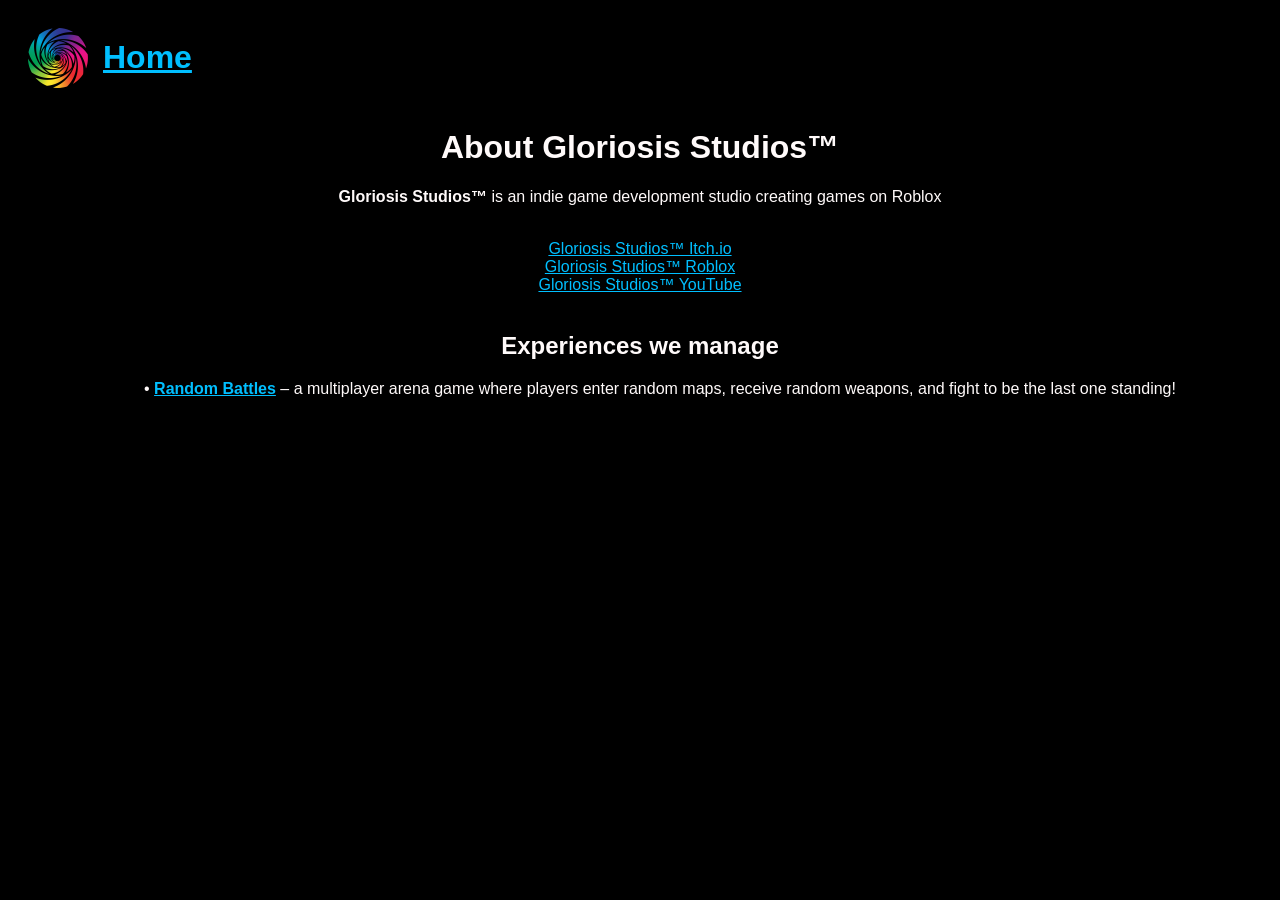
==== Gloriosis-Studios/index.html @ fd230b60 "Rename GloriosisStudios to Gloriosis-Studios Rename GloriosisStudios directory/file to Gloriosis-Stu" ====
<!DOCTYPE html>
<html>
<head>
    <title>Gloriosis™</title>
    <link rel="stylesheet" href="../style.css">
    
</head>

<body>
    <header>
       <img height="200" src="../Gloriosis_4K_Ghost.png" alt="Gloriosis Logo" class="logo">
       <!--<h1>Gloriosis™</h1>-->
       <a href="../Home/"><h1>Home</h1></a>
    </header>
    


    <h1>About Gloriosis Studios™</h1>
    <p><strong>Gloriosis Studios™</strong> is an indie game development studio creating games on Roblox</p><br>

    <a href="https://itch.io/profile/gloriosis-studios" target="_blank">Gloriosis Studios™ Itch.io</a><br>
    <a href="https://www.roblox.com/communities/34290843/Gloriosis-Studios" target="_blank">Gloriosis Studios™ Roblox</a><br>
    <a href="https://www.youtube.com/@GloriosisStudios?sub_confirmation=1" target="_blank">Gloriosis Studios™ YouTube</a><br>
    <br>

    <h2>Experiences we manage</h2>
    <ul>
        <p>• <strong><a href="https://www.roblox.com/games/77931640767599/Random-Battles-1424" target="_blank">Random Battles</a></strong> – a multiplayer arena game where players enter random maps, receive random weapons, and fight to be the last one standing!</p>
        <!-- Add more games here in the future -->
    </ul>

</body>
</html>
---- style.css ----
body{
    background-color: black;
    color: snow;
    text-align: center;
    font-family: Helvetica;
}


a{
    color: deepskyblue;
}


header {
  display: flex;        /* align items in a row */
  align-items: center;  /* vertically center logo + text */
  padding: 10px 20px;   /* space around */
}

.logo {
  height: 60px;         /* adjust size as needed */
  margin-right: 15px;   /* space between logo and text */
}
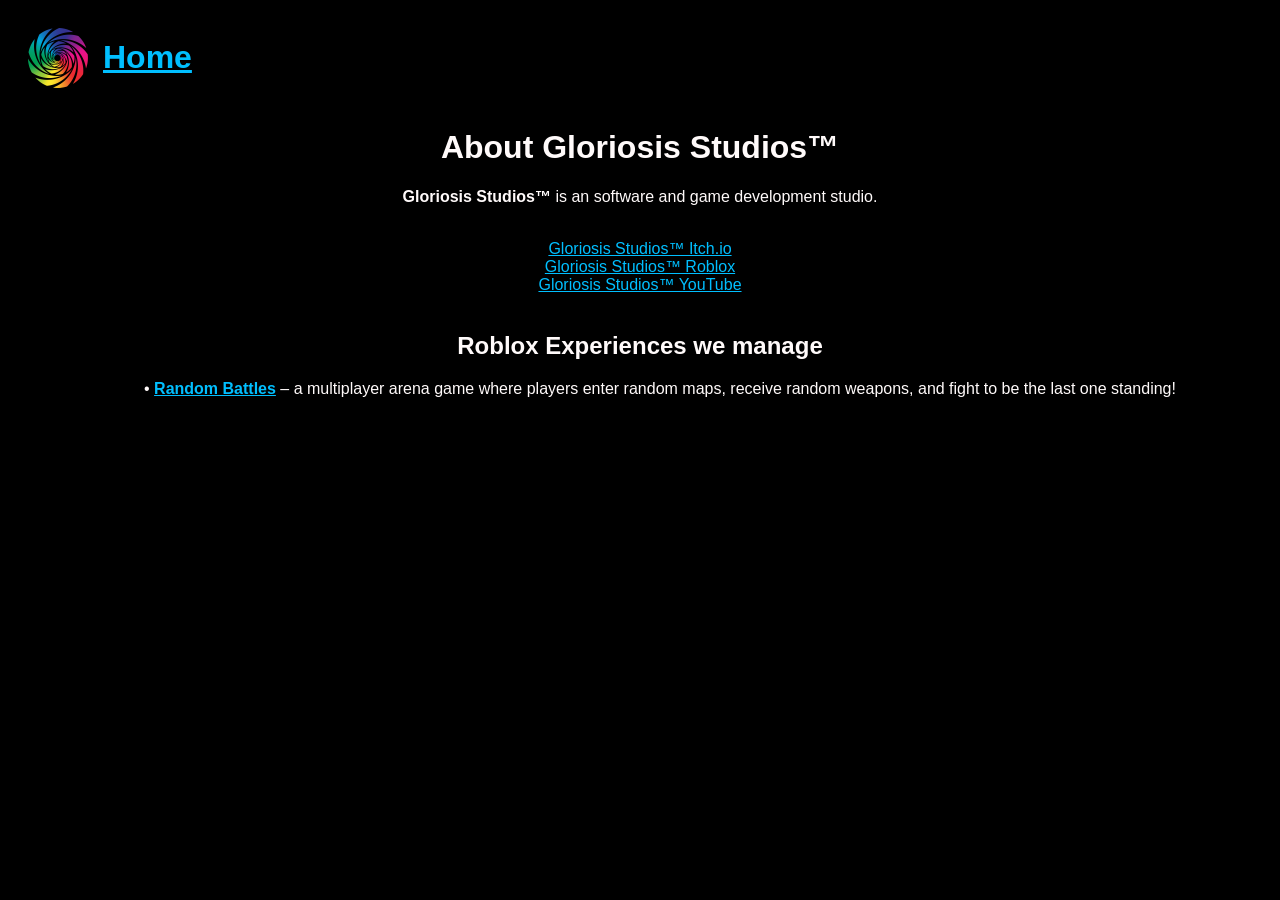
==== commit c997c898: "Update studio description and experience heading" ====
--- a/Gloriosis-Studios/index.html
+++ b/Gloriosis-Studios/index.html
@@ -16,14 +16,14 @@
 
 
     <h1>About Gloriosis Studios™</h1>
-    <p><strong>Gloriosis Studios™</strong> is an indie game development studio creating games on Roblox</p><br>
+    <p><strong>Gloriosis Studios™</strong> is an software and game development studio.</p><br>
 
     <a href="https://itch.io/profile/gloriosis-studios" target="_blank">Gloriosis Studios™ Itch.io</a><br>
     <a href="https://www.roblox.com/communities/34290843/Gloriosis-Studios" target="_blank">Gloriosis Studios™ Roblox</a><br>
     <a href="https://www.youtube.com/@GloriosisStudios?sub_confirmation=1" target="_blank">Gloriosis Studios™ YouTube</a><br>
     <br>
 
-    <h2>Experiences we manage</h2>
+    <h2>Roblox Experiences we manage</h2>
     <ul>
         <p>• <strong><a href="https://www.roblox.com/games/77931640767599/Random-Battles-1424" target="_blank">Random Battles</a></strong> – a multiplayer arena game where players enter random maps, receive random weapons, and fight to be the last one standing!</p>
         <!-- Add more games here in the future -->
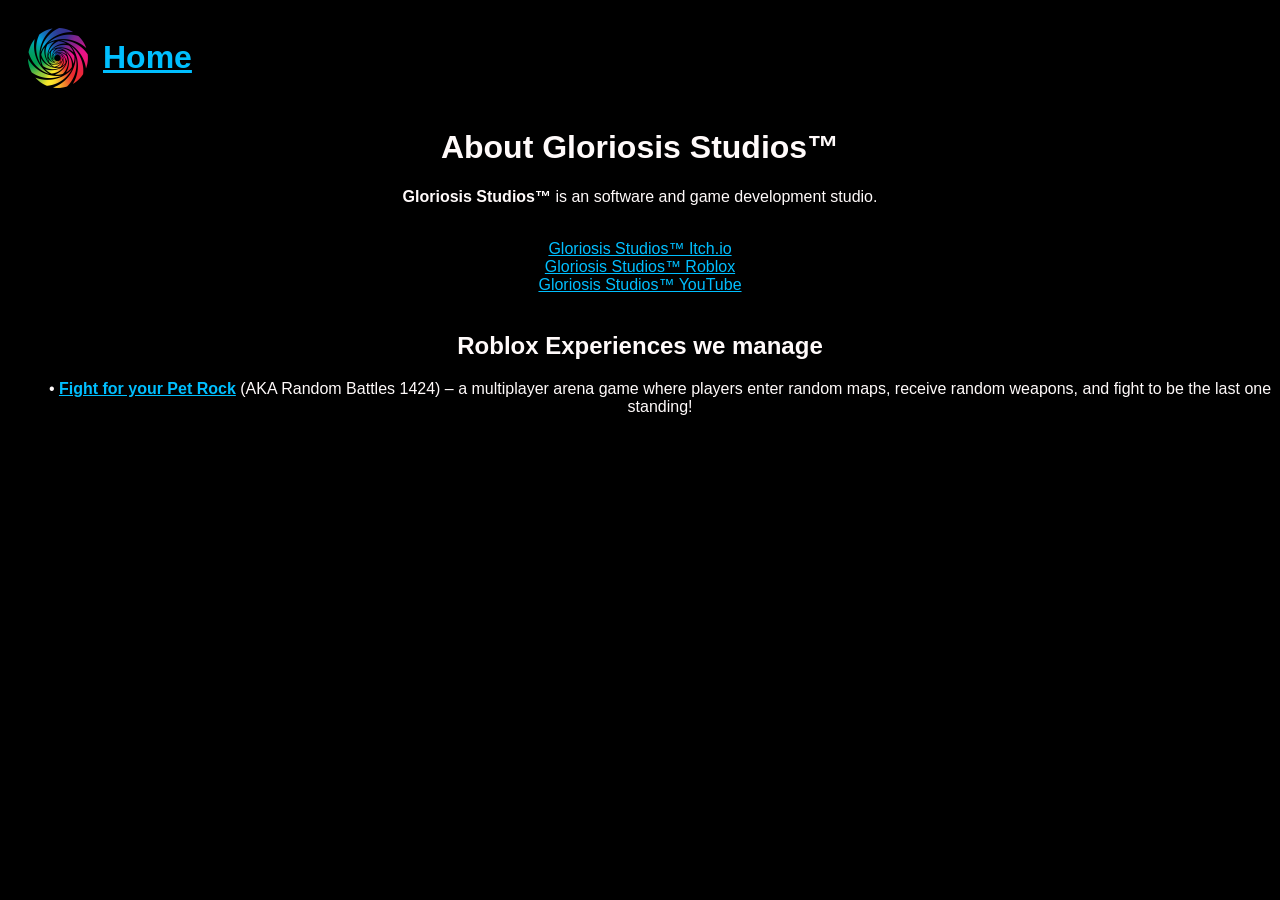
==== commit 321f1a3b: "Update game link and description in index.html" ====
--- a/Gloriosis-Studios/index.html
+++ b/Gloriosis-Studios/index.html
@@ -25,7 +25,7 @@
 
     <h2>Roblox Experiences we manage</h2>
     <ul>
-        <p>• <strong><a href="https://www.roblox.com/games/77931640767599/Random-Battles-1424" target="_blank">Random Battles</a></strong> – a multiplayer arena game where players enter random maps, receive random weapons, and fight to be the last one standing!</p>
+        <p>• <strong><a href="https://www.roblox.com/games/77931640767599/Fight-for-your-Pet-Rock" target="_blank">Fight for your Pet Rock</a></strong> (AKA Random Battles 1424) – a multiplayer arena game where players enter random maps, receive random weapons, and fight to be the last one standing!</p>
         <!-- Add more games here in the future -->
     </ul>
 
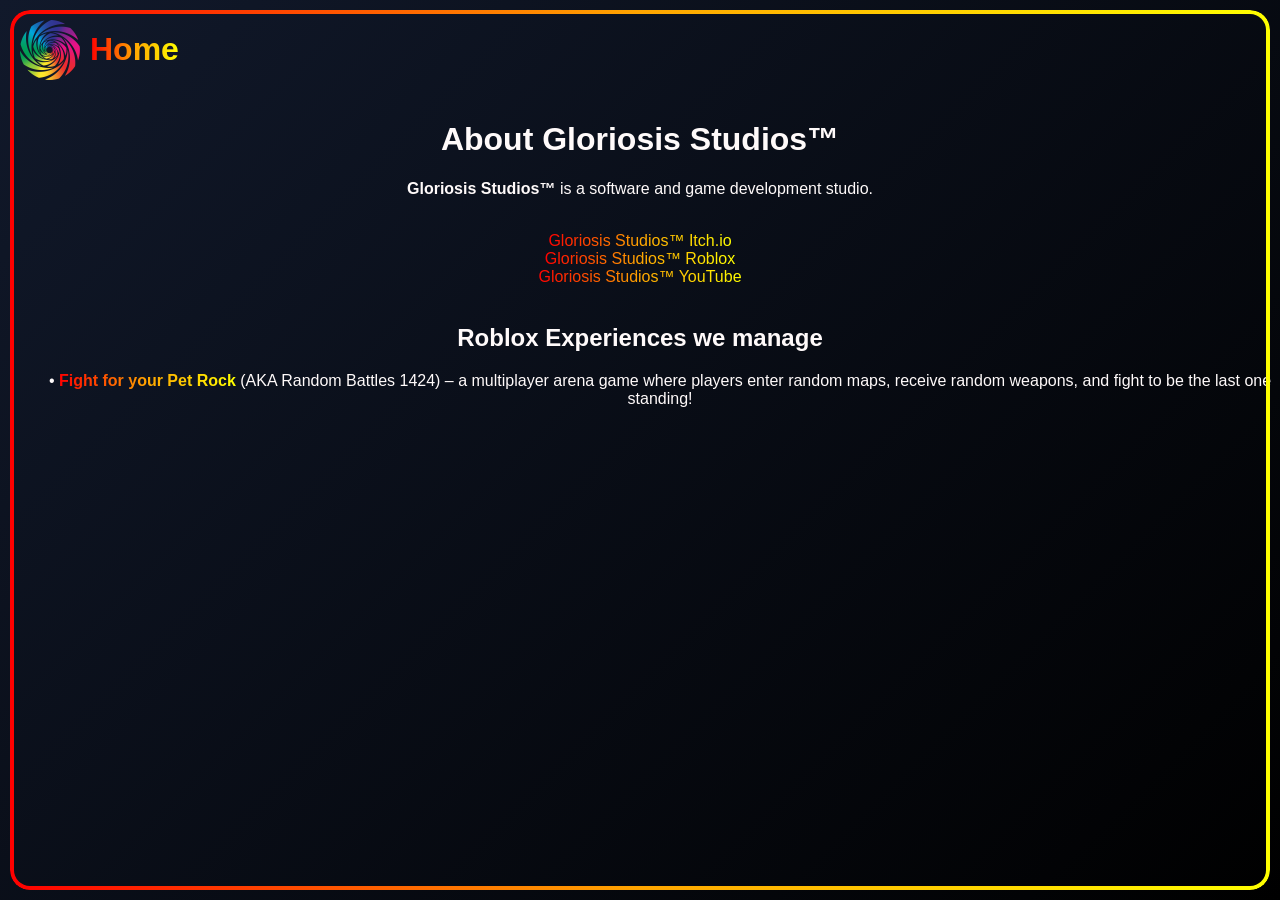
==== commit acc0c225: "Fix grammar on studio about page Correct the article in the description of Gloriosis Studios." ====
--- a/Gloriosis-Studios/index.html
+++ b/Gloriosis-Studios/index.html
@@ -16,7 +16,7 @@
 
 
     <h1>About Gloriosis Studios™</h1>
-    <p><strong>Gloriosis Studios™</strong> is an software and game development studio.</p><br>
+    <p><strong>Gloriosis Studios™</strong> is a software and game development studio.</p><br>
 
     <a href="https://itch.io/profile/gloriosis-studios" target="_blank">Gloriosis Studios™ Itch.io</a><br>
     <a href="https://www.roblox.com/communities/34290843/Gloriosis-Studios" target="_blank">Gloriosis Studios™ Roblox</a><br>
--- a/style.css
+++ b/style.css
@@ -1,23 +1,104 @@
-body{
-    background-color: black;
+
+body {
+    margin: 0;
+    min-height: 100vh;
+
     color: snow;
     text-align: center;
-    font-family: Helvetica;
+    font-family: Helvetica, sans-serif;
+
+    background: linear-gradient(
+        -45deg,
+        rgb(0, 0, 0),
+        rgb(17, 25, 43)
+    );
+
+    background-attachment: fixed;
 }
 
+/* ANIMATED RAINBOW OUTLINE */
+body::before {
+    content: "";
+    position: fixed;
+    inset: 10px;
+    padding: 4px;
+    border-radius: 20px;
 
-a{
-    color: deepskyblue;
+    background: linear-gradient(
+        90deg,
+        red,
+        orange,
+        yellow,
+        lime,
+        blue,
+        violet,
+        red
+    );
+
+    background-size: 300% 300%;
+    animation: rainbow-border 20s linear infinite reverse;
+
+    pointer-events: none;
+    z-index: 9999;
+
+    -webkit-mask:
+        linear-gradient(#fff 0 0) content-box,
+        linear-gradient(#fff 0 0);
+    -webkit-mask-composite: xor;
+    mask-composite: exclude;
 }
 
+/* RAINBOW LINKS */
+a {
+    background: linear-gradient(
+        90deg,
+        red,
+        orange,
+        yellow,
+        lime,
+        blue,
+        violet,
+        red
+    );
 
-header {
-  display: flex;        /* align items in a row */
-  align-items: center;  /* vertically center logo + text */
-  padding: 10px 20px;   /* space around */
+    background-size: 300% auto;
+    background-clip: text;
+    -webkit-background-clip: text;
+    color: transparent;
+    text-decoration: none;
+
+    animation: rainbow 16s linear infinite;
 }
 
+/* LINK ANIMATION */
+@keyframes rainbow {
+    0% {
+        background-position: 300% center;
+    }
+    100% {
+        background-position: 0% center;
+    }
+}
+
+/* BORDER ANIMATION */
+@keyframes rainbow-border {
+    0% {
+        background-position: 0% 50%;
+    }
+    100% {
+        background-position: 300% 50%;
+    }
+}
+
+/* HEADER */
+header {
+    display: flex;
+    align-items: center;
+    padding: 10px 20px;
+}
+
+/* LOGO */
 .logo {
-  height: 60px;         /* adjust size as needed */
-  margin-right: 15px;   /* space between logo and text */
+    height: 60px;
+    margin-right: 10px;
 }
